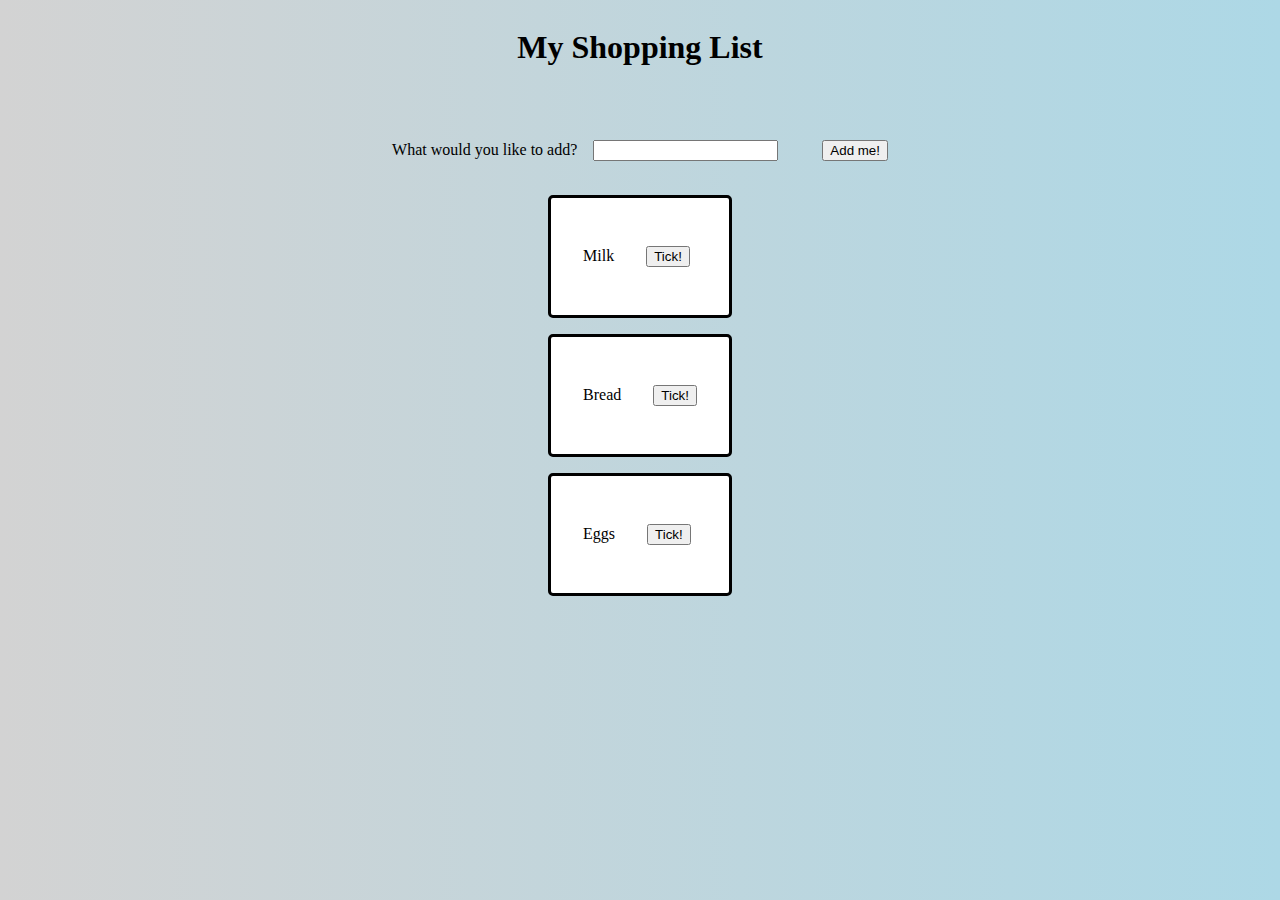
==== index.html @ 235db42a "add html and css files" ====
<!DOCTYPE html>
<html lang="en">
<link rel="stylesheet" href="style.css">
<body>
    <h1 >My Shopping List</h1>
    <br>
    <br>
    <p>What would you like to add? &nbsp&nbsp&nbsp<input type="text" id ="item">&nbsp&nbsp&nbsp<button id="addme">Add me!</button></p>
    <br>
    <section class = "cards">
            <article class="card">
                <p>Milk<button class="tick">Tick!</button>
                </p>
            </article>
            <article class="card">
                <p>Bread<button class="tick">Tick!</button></p>
            </article>
            <article class="card">
                <p>Eggs<button class="tick">Tick!</button></p>
                
            </article>
    </section>
    
    
</body>
</html>
---- style.css ----
body {
    display: flex;
    flex-flow: column;
    justify-content: center;
    align-items: center;
    background: linear-gradient(90deg, lightgrey, lightblue);
}

article {
    padding: 2rem;
    margin-bottom: 1rem;
    background: white;
    border-style:solid;
    border-color: black;
    border-radius: 5px;
}

.cards {
    display: flex;
    flex-flow: column;
    flex-wrap: wrap;
    justify-content: space-evenly;
}

button {
    margin-left: 2rem;
}
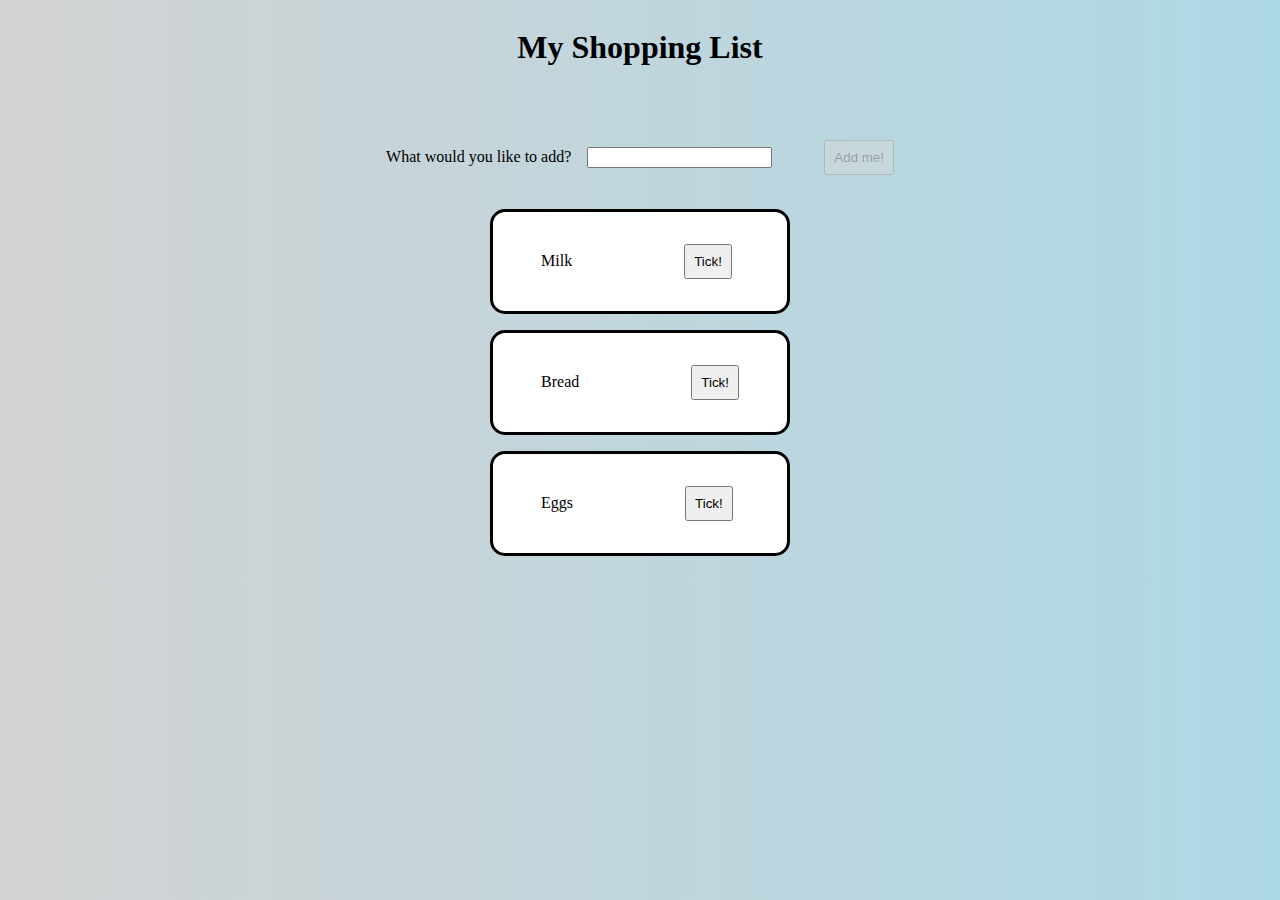
==== commit 7cafd0db: "add event listeners and persistence to state" ====
--- a/index.html
+++ b/index.html
@@ -1,24 +1,15 @@
 <!DOCTYPE html>
 <html lang="en">
 <link rel="stylesheet" href="style.css">
+<script src = "main.js"></script>
 <body>
     <h1 >My Shopping List</h1>
     <br>
     <br>
-    <p>What would you like to add? &nbsp&nbsp&nbsp<input type="text" id ="item">&nbsp&nbsp&nbsp<button id="addme">Add me!</button></p>
+    <p>What would you like to add? &nbsp&nbsp&nbsp<input type="text" id ="input">&nbsp<button id="addbutton">Add me!</button></p>
     <br>
-    <section class = "cards">
-            <article class="card">
-                <p>Milk<button class="tick">Tick!</button>
-                </p>
-            </article>
-            <article class="card">
-                <p>Bread<button class="tick">Tick!</button></p>
-            </article>
-            <article class="card">
-                <p>Eggs<button class="tick">Tick!</button></p>
-                
-            </article>
+    <section id="items" class="cards">
+            
     </section>
     
     
--- a/style.css
+++ b/style.css
@@ -6,22 +6,45 @@
     background: linear-gradient(90deg, lightgrey, lightblue);
 }
 
+.cards {
+    display: flex;
+    flex-flow: column;
+    flex-wrap: wrap;
+    justify-content: space-between;
+}
+
 article {
-    padding: 2rem;
+    justify-content: space-evenly;
+    padding-top: 1rem;
+    padding-right: 3rem;
+    padding-bottom: 1rem;
+    padding-left: 3rem;
     margin-bottom: 1rem;
     background: white;
     border-style:solid;
     border-color: black;
-    border-radius: 5px;
-}
-
-.cards {
-    display: flex;
-    flex-flow: column;
-    flex-wrap: wrap;
-    justify-content: space-evenly;
+    border-radius: 15px;
 }
 
 button {
-    margin-left: 2rem;
+    margin-left: 3rem;
+    padding: 0.5rem;
 }
+
+.btn--tick {
+    margin-left: 7rem;
+}
+
+.p--linethrough {
+    text-decoration: line-through;
+}
+
+/* Show green borders when valid */
+input[data-state="valid"] {
+    border-color: hsl(120, 76%, 50%);
+  }
+  
+  /* Show red borders when filled, but invalid */
+input[data-state="invalid"] {
+    border-color: hsl(0, 76%, 50%);;
+  }
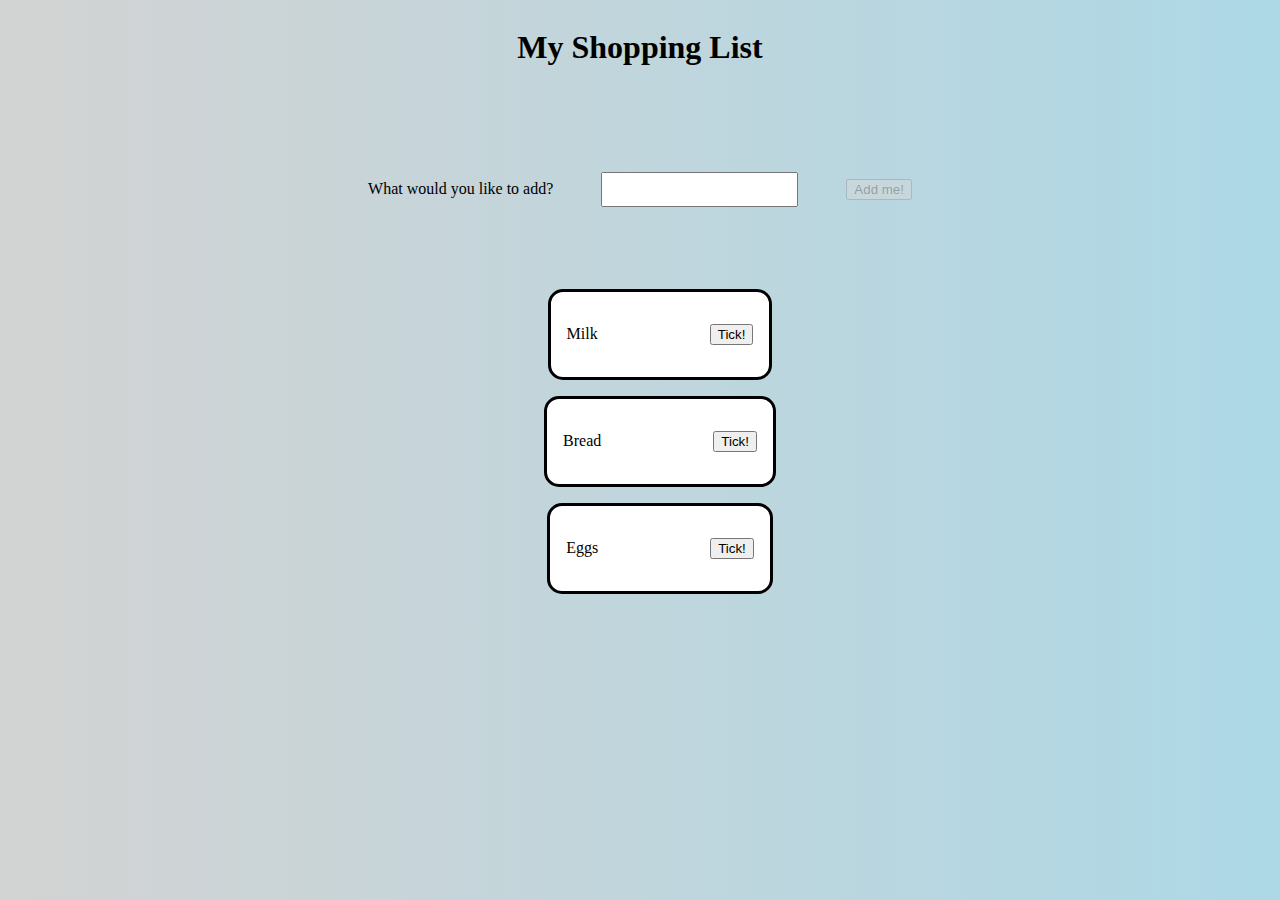
==== commit f07f7fbd: "add refactoring with better tag use" ====
--- a/index.html
+++ b/index.html
@@ -6,12 +6,14 @@
     <h1 >My Shopping List</h1>
     <br>
     <br>
-    <p>What would you like to add? &nbsp&nbsp&nbsp<input type="text" id ="input">&nbsp<button id="addbutton">Add me!</button></p>
+    <div>
+        <span>What would you like to add?<input type="text" id ="input"></span><input type="submit" id="addbutton" value="Add me!">
+    </div>
     <br>
-    <section id="items" class="cards">
-            
-    </section>
-    
-    
+    <div id="itemscontainer">
+        <ul id="items" class="cards">
+            <!-- List items will go here       -->
+        </ul>   
+    </div>
 </body>
 </html>--- a/style.css
+++ b/style.css
@@ -6,19 +6,20 @@
     background: linear-gradient(90deg, lightgrey, lightblue);
 }
 
-.cards {
+#itemscontainer {
+    width: 50%;
+}
+ul {
+    list-style-type: none;
+    align-items: center;
     display: flex;
     flex-flow: column;
     flex-wrap: wrap;
     justify-content: space-between;
 }
 
-article {
-    justify-content: space-evenly;
-    padding-top: 1rem;
-    padding-right: 3rem;
-    padding-bottom: 1rem;
-    padding-left: 3rem;
+li {
+    justify-content: space-between;
     margin-bottom: 1rem;
     background: white;
     border-style:solid;
@@ -26,9 +27,13 @@
     border-radius: 15px;
 }
 
-button {
-    margin-left: 3rem;
+#input {
+    margin: 3rem;
     padding: 0.5rem;
+}
+
+p {
+    padding: 1rem;
 }
 
 .btn--tick {
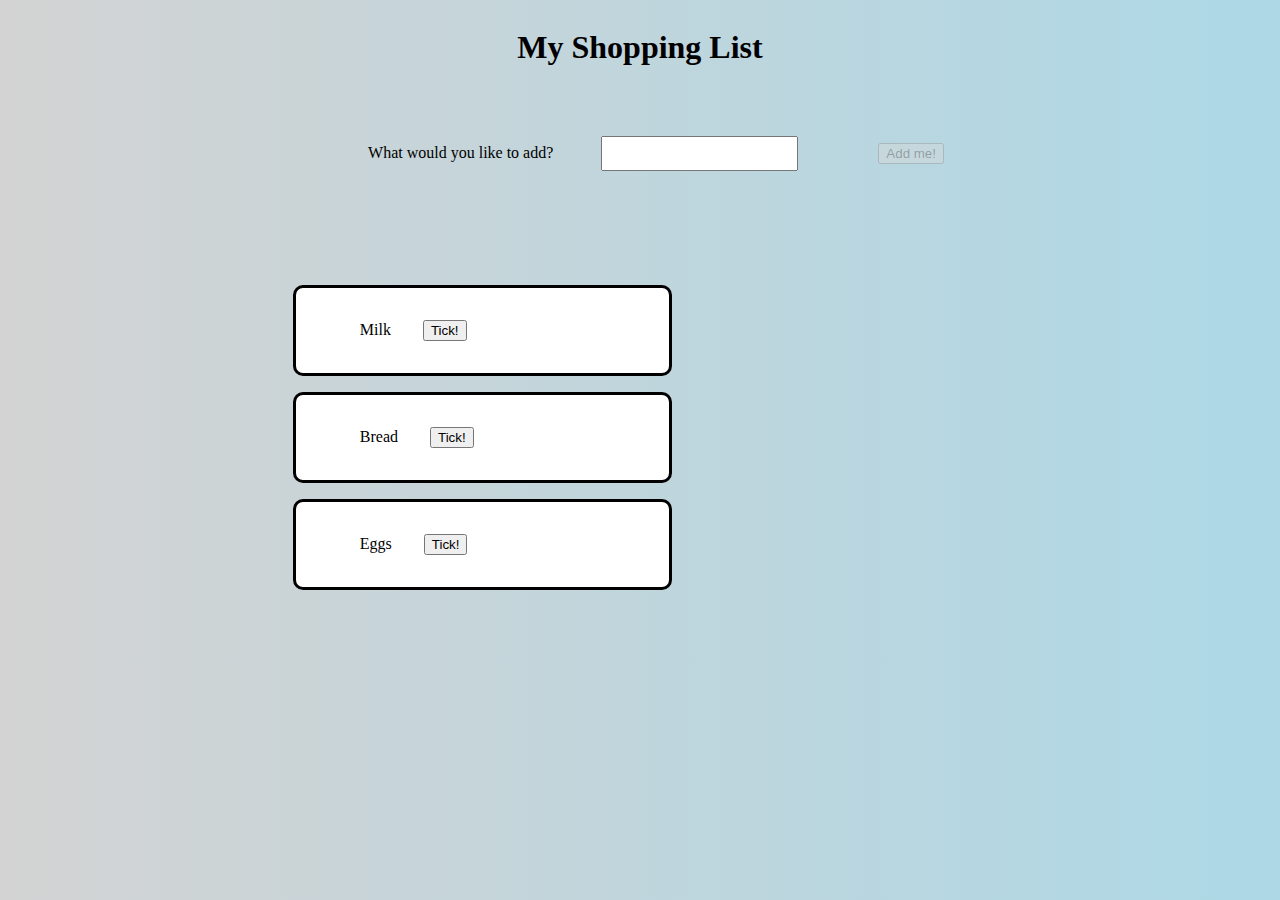
==== commit dd3abd5f: "add css style updates" ====
--- a/index.html
+++ b/index.html
@@ -4,8 +4,6 @@
 <script src = "main.js"></script>
 <body>
     <h1 >My Shopping List</h1>
-    <br>
-    <br>
     <div>
         <span>What would you like to add?<input type="text" id ="input"></span><input type="submit" id="addbutton" value="Add me!">
     </div>
--- a/style.css
+++ b/style.css
@@ -7,11 +7,14 @@
 }
 
 #itemscontainer {
+    align-items: center;
+    width: 60%;
+}
+
+ul {
     width: 50%;
-}
-ul {
+    padding: 2rem;
     list-style-type: none;
-    align-items: center;
     display: flex;
     flex-flow: column;
     flex-wrap: wrap;
@@ -19,12 +22,13 @@
 }
 
 li {
-    justify-content: space-between;
+    padding: 2rem;
+    justify-content: space-evenly;
     margin-bottom: 1rem;
     background: white;
     border-style:solid;
     border-color: black;
-    border-radius: 15px;
+    border-radius: 10px;
 }
 
 #input {
@@ -32,12 +36,18 @@
     padding: 0.5rem;
 }
 
-p {
+span {
+    justify-content: left;
+    margin: 1rem;
     padding: 1rem;
 }
 
+button {
+    justify-content: right;
+}
+
 .btn--tick {
-    margin-left: 7rem;
+    margin: 0rem, 0rem, 0rem, 3rem;
 }
 
 .p--linethrough {
